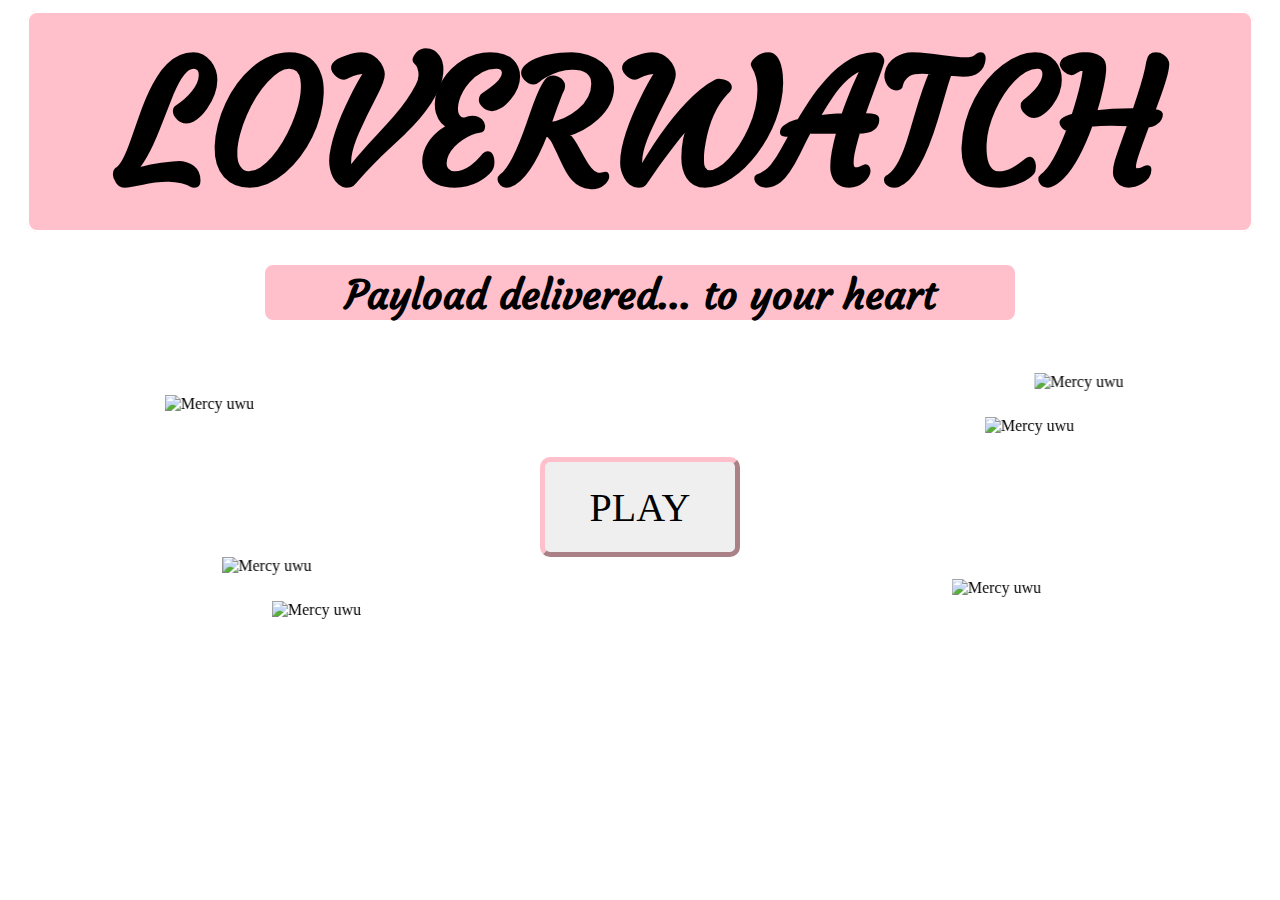
==== index.html @ c029882e "1136 update" ====
<!doctype html>

<html lang="en_US" height="100%">
<title>LOVERWATCH</title>
<head>

<link rel="stylesheet" href="style.css">

<link rel="preconnect" href="https://fonts.googleapis.com">
<link rel="preconnect" href="https://fonts.gstatic.com" crossorigin>
<link href="https://fonts.googleapis.com/css2?family=Chewy&family=Courgette&family=Gluten:wght@100..900&family=Kalam:wght@300;400;700&display=swap" rel="stylesheet">

<meta name="viewport" content="width=device-width, initial-scale=1">

<!-- Browser Icon -->
<link rel="icon" href="https://cdn-icons-png.flaticon.com/512/8801/8801442.png">

<script src="index.js">
function delay (URL) {
    setTimeout( function() { window.location = URL }, 4500 );
}
</script>


<!-- start of site -->
<center>

<br>

<h1> LOVERWATCH </h1>
<h2 class="heading2"> Payload delivered... to your heart </h2>


</center>

<br>

<marquee behavior="alternate" direction="left" scrollamount="19">
<img src="https://images-wixmp-ed30a86b8c4ca887773594c2.wixmp.com/f/772ec4fe-5aa1-49f4-9e53-adb5ce20016a/dclhjv9-cc511330-4a7a-4b8d-8fc8-85c6cfd3677e.png?token=eyJ0eXAiOiJKV1QiLCJhbGciOiJIUzI1NiJ9.[base64].Txkpd8MOFZwLTnoP451yfq3f21m2Lm_5K5QJIbeaWfk" width="105" height="100" alt="Mercy uwu">
</marquee>

<marquee behavior="alternate" direction="right" scrollamount="20">
<img src="https://images-wixmp-ed30a86b8c4ca887773594c2.wixmp.com/f/772ec4fe-5aa1-49f4-9e53-adb5ce20016a/dclhjv9-cc511330-4a7a-4b8d-8fc8-85c6cfd3677e.png?token=eyJ0eXAiOiJKV1QiLCJhbGciOiJIUzI1NiJ9.[base64].Txkpd8MOFZwLTnoP451yfq3f21m2Lm_5K5QJIbeaWfk" width="105" height="100" alt="Mercy uwu">
</marquee>

<marquee behavior="alternate" direction="left" scrollamount="25">
<img src="https://images-wixmp-ed30a86b8c4ca887773594c2.wixmp.com/f/772ec4fe-5aa1-49f4-9e53-adb5ce20016a/dclhjv9-cc511330-4a7a-4b8d-8fc8-85c6cfd3677e.png?token=eyJ0eXAiOiJKV1QiLCJhbGciOiJIUzI1NiJ9.[base64].Txkpd8MOFZwLTnoP451yfq3f21m2Lm_5K5QJIbeaWfk" width="105" height="100" alt="Mercy uwu">
</marquee>


<center>

<br>


<!-- This is where the audio file is specified -->
<audio id="player" src="https://static.wikia.nocookie.net/overwatch_gamepedia/images/a/a6/Ramattra_-_Our_lives_are_short._Will_you_share_yours_with_me.ogg/revision/latest?cb=20230914131345"></audio>

<!-- The hyperlink is specified via the javascript delay -->
	<div class="click-me">
<a href="javascript:delay('q1.html')" onclick="document.getElementById('player').play()" style="text-decoration:none">
	<button class="click-me" >
	PLAY
</button>
</a>

</div>


<marquee behavior="alternate" direction="right" scrollamount="27">
<img src="https://images-wixmp-ed30a86b8c4ca887773594c2.wixmp.com/f/772ec4fe-5aa1-49f4-9e53-adb5ce20016a/dclhjv9-cc511330-4a7a-4b8d-8fc8-85c6cfd3677e.png?token=eyJ0eXAiOiJKV1QiLCJhbGciOiJIUzI1NiJ9.[base64].Txkpd8MOFZwLTnoP451yfq3f21m2Lm_5K5QJIbeaWfk" width="105" height="100" alt="Mercy uwu">
</marquee>

<marquee behavior="alternate" direction="left" scrollamount="29">
<img src="https://images-wixmp-ed30a86b8c4ca887773594c2.wixmp.com/f/772ec4fe-5aa1-49f4-9e53-adb5ce20016a/dclhjv9-cc511330-4a7a-4b8d-8fc8-85c6cfd3677e.png?token=eyJ0eXAiOiJKV1QiLCJhbGciOiJIUzI1NiJ9.[base64].Txkpd8MOFZwLTnoP451yfq3f21m2Lm_5K5QJIbeaWfk" width="105" height="100" alt="Mercy uwu">
</marquee>

<marquee behavior="alternate" direction="right" scrollamount="33">
<img src="https://images-wixmp-ed30a86b8c4ca887773594c2.wixmp.com/f/772ec4fe-5aa1-49f4-9e53-adb5ce20016a/dclhjv9-cc511330-4a7a-4b8d-8fc8-85c6cfd3677e.png?token=eyJ0eXAiOiJKV1QiLCJhbGciOiJIUzI1NiJ9.[base64].Txkpd8MOFZwLTnoP451yfq3f21m2Lm_5K5QJIbeaWfk" width="105" height="100" alt="Mercy uwu">
</marquee>

<br>
<br>
<br>

<p class="credits">A 2025 Valentine Game</p>
<p class="credits2">Contains 11 questions, 1 secret ending and a key to my heart &#60;3</p>

</center>
</body>
</head>

</html>
---- style.css ----
body {
  background-image: url("https://bnetcmsus-a.akamaihd.net/cms/blog_header/q1/Q1SQORBIZAAA1675992280286.png");
  background-repeat: no-repeat;
  background-attachment: fixed;
  background-size: cover;
}

body, html {
  height: 100%;
  margin: 0;
}

/*MAIN TITLE*/
h1 { 
 border-width: 2px;
 border-style: solid;
 border-color: white;
 border-radius: 10px;
 
 background-color: pink;
 
 width: 500px;
 height: 70px;
 font-family: "Courgette", serif;
 font-weight: 200px;
 font-style: normal;
 font-size: 170px;
 
 display: inline;
 padding-top: 5px;
 padding-left: 90px;
 padding-right: 90px;
 
 }
 
 /*title sub text*/
 h2 {
 border-width: 2px;
 border-style: solid;
 border-color: white;
 border-radius: 10px;
 
 background-color: pink;
 
 width: 750px;
 height: 50px;
 font-family: "Courgette", serif;
 font-style: normal;
 font-size: 40px;
 
 padding-top: 5px;

 }

/*QUIZ DONE*/
h3 { 
 border-width: 3px;
 border-style: solid;
 border-color: white;
 border-radius: 10px;
 
 background-color: pink;
 
 width: 500px;
 height: 50px;
 font-family: "Kalam", serif;
 font-weight: 200px;
 font-style: normal;
 font-size: 170px;
 
 display: inline;
 padding-top: 5px;
 padding-left: 90px;
 padding-right: 90px;
 
 }

/*question title*/
h4 {
 border-width: 3px;
 border-style: solid;
 border-color: white;
 border-radius: 10px;
 
 background-color: powderblue;
 
 width: 750px;
 height: 100px;
 font-family: "Chewy", serif;
 font-style: normal;
 font-size: 80px;
 
 }
 
 /*question*/
 h5 {
 border-width: 3px;
 border-style: solid;
 border-color: white;
 border-radius: 10px;
 
 background-color: pink;
 
 width: 670px;
 height: 60px;
 font-family: "Courgette", serif;
 font-style: normal;
 font-size: 40px;
 
  margin: 15px;
 padding-top: 5px;


 }
 
 /*Score message*/
  h6 {
 border-width: 3px;
 border-style: solid;
 border-color: white;
 border-radius: 10px;
 
 background-color: pink;
 
 width: 900px;
 height: 80px;
 font-family: "Kalam", serif;
 font-style: normal;
 font-size: 40px;
 
 margin: 0 auto;
 padding-top: 20px;

 }

/*Clickable Button*/
click-me {
 width: 300px;
 height: 100px;
 border-width: 5px;
 border-radius: 10px;
 border-color: pink;
 
 
 font-family: "Chewy", serif;
 font-weight: 200px;
 font-style: normal;
 font-size: 40px;
 
 margin: 0 auto;
 display: inline; 
 }
 
 
 .click-me {
 width: 200px;
 height: 100px;
 border-width: 5px;
 border-radius: 10px;
 border-color: pink;

 font-family: "Chewy", serif;
 font-weight: 200px;
 font-style: normal;
 font-size: 40px;
 
 margin: 0 auto;
 display: inline; 
 }


 .credits {
 color: white;
 font-family: "Chewy", serif;

  margin: 0 auto;

 }

 .credits2 {
  color: white;
  font-family: "Kalam", serif;

  margin: 0 auto;
  }


/*Qustions*/
#question {
 border-width: 2px;
 border-style: solid;
 border-color: white;
 border-radius: 10px;
 
 background-color: pink;
 
 width: 1100px;
 height: 80px;
 font-family: "Courgette", serif;
 font-style: normal;
 font-size: 40px;
 
 padding-top: 20px;

}

/*Questions Counter*/
#question-counter {
 border-width: 2px;
 border-style: solid;
 border-color: white;
 border-radius: 10px;
 
 background-color: pink;
 
 width: 270px;
 height: 50px;
 font-family: "Courgette", serif;
 font-style: normal;
 font-size: 30px;
 
 padding-top: 10px;

}


/*Clickable Answers*/
button {
grid-template-columns: repeat(2, 1fr);
  display: inline-block;
  padding: 10px 20px;

  cursor: pointer;
  
   width: 250px;
 height: 100px;
 border-width: 5px;
 border-radius: 10px;
 border-color: pink;
 
 
 font-family: "Chewy", serif;
 font-weight: 100px;
 font-style: normal;
 font-size: 30px;
 
 margin: 0 auto;
}

button:hover {
  background-color: #8f8d8d;
}


</style>
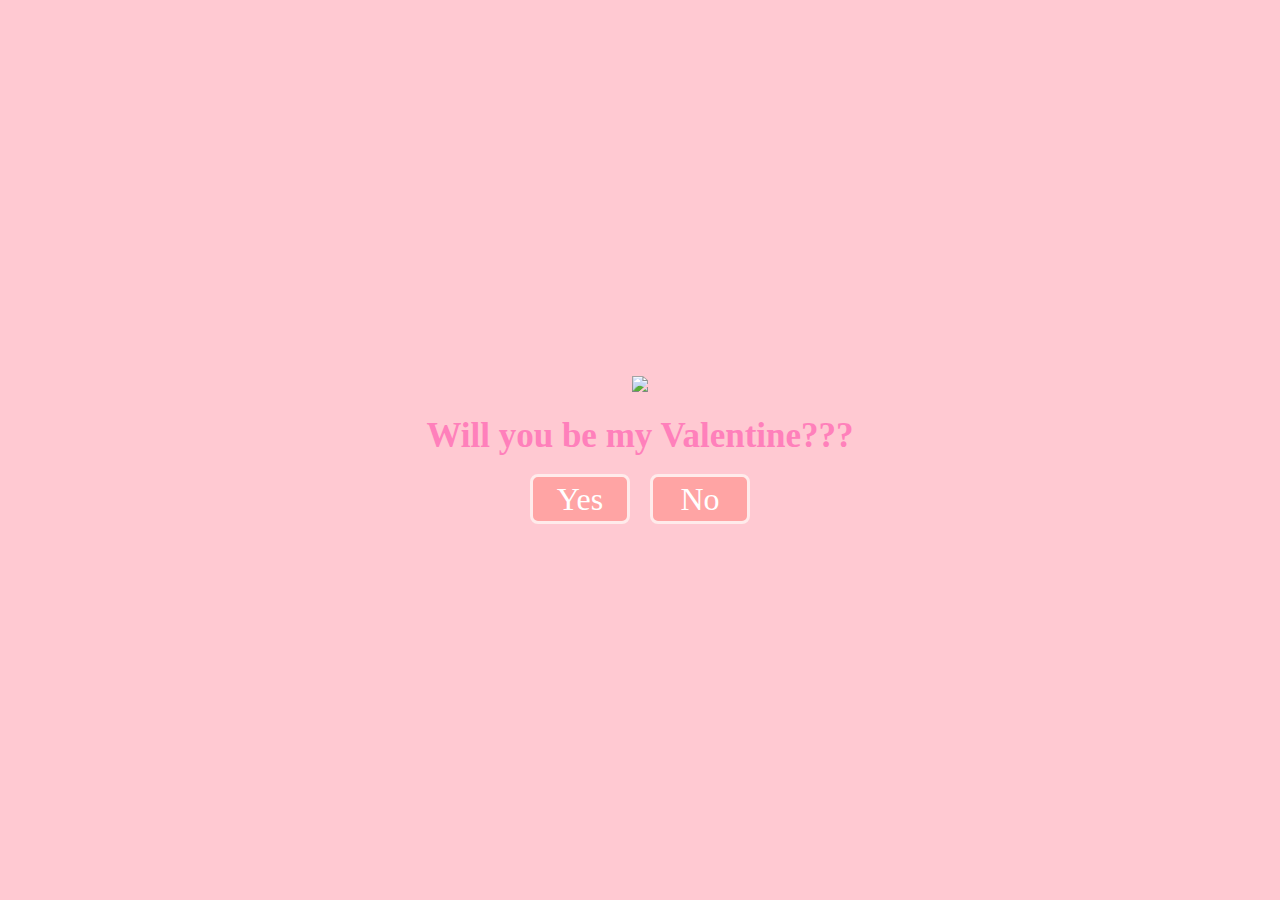
==== commit 67fc0e44: "11/2/25-1159" ====
--- a/index.html
+++ b/index.html
@@ -1,93 +1,55 @@
-<!doctype html>
+<!DOCTYPE html>
+<html lang="en">
+<head>
+    <meta charset="UTF-8">
+    <meta name="viewport" content="width=device-width, initial-scale=1.0">
+    <title>Yes/No Buttons</title>
+    <link rel="stylesheet" href="Qstyle.css">
 
-<html lang="en_US" height="100%">
-<title>LOVERWATCH</title>
-<head>
-
-<link rel="stylesheet" href="style.css">
-
-<link rel="preconnect" href="https://fonts.googleapis.com">
-<link rel="preconnect" href="https://fonts.gstatic.com" crossorigin>
-<link href="https://fonts.googleapis.com/css2?family=Chewy&family=Courgette&family=Gluten:wght@100..900&family=Kalam:wght@300;400;700&display=swap" rel="stylesheet">
-
-<meta name="viewport" content="width=device-width, initial-scale=1">
-
-<!-- Browser Icon -->
-<link rel="icon" href="https://cdn-icons-png.flaticon.com/512/8801/8801442.png">
-
-<script src="index.js">
-function delay (URL) {
-    setTimeout( function() { window.location = URL }, 4500 );
-}
-</script>
+    <link rel="preconnect" href="https://fonts.googleapis.com">
+    <link rel="preconnect" href="https://fonts.gstatic.com" crossorigin>
+    <link href="https://fonts.googleapis.com/css2?family=Chewy&family=Courgette&family=Gluten:wght@100..900&family=Kalam:wght@300;400;700&display=swap" rel="stylesheet">    
 
 
-<!-- start of site -->
-<center>
+</head>
+<body style="background-color: rgb(255, 201, 210);"> <!-- Set background color to pink -->
+    <div class="container">
+        <center>
 
-<br>
+            <!-- Cat Hugs GIF -->
+            <img src="https://media1.tenor.com/m/HSxxt1scQXYAAAAC/cat-hugs.gif" style="width: 200px; margin-bottom: 20px;">
+            
+<style>
 
-<h1> LOVERWATCH </h1>
-<h2 class="heading2"> Payload delivered... to your heart </h2>
+.container {
+    display: flex;
+    flex-direction: column;
+    align-items: center; /* Center items horizontally */
+    text-align: center; /* Center text inside the container */
+}
+.buttons {
+    display: inline-flexbox;
+    justify-content: center; /* Center buttons horizontally */
+    gap: 30px; /* Increase gap between buttons */
+    margin-top: 20px;
+}
 
+</style>
 
-</center>
+   <!-- Hidden button 2! -->
+   <button id="hiddenButton2" onclick="redirectToGame()"></button>
 
-<br>
+            <h1 class="sweet">Will you be my Valentine???</h1>
+            <div class="button">
 
-<marquee behavior="alternate" direction="left" scrollamount="19">
-<img src="https://images-wixmp-ed30a86b8c4ca887773594c2.wixmp.com/f/772ec4fe-5aa1-49f4-9e53-adb5ce20016a/dclhjv9-cc511330-4a7a-4b8d-8fc8-85c6cfd3677e.png?token=eyJ0eXAiOiJKV1QiLCJhbGciOiJIUzI1NiJ9.[base64].Txkpd8MOFZwLTnoP451yfq3f21m2Lm_5K5QJIbeaWfk" width="105" height="100" alt="Mercy uwu">
-</marquee>
+				<br>
 
-<marquee behavior="alternate" direction="right" scrollamount="20">
-<img src="https://images-wixmp-ed30a86b8c4ca887773594c2.wixmp.com/f/772ec4fe-5aa1-49f4-9e53-adb5ce20016a/dclhjv9-cc511330-4a7a-4b8d-8fc8-85c6cfd3677e.png?token=eyJ0eXAiOiJKV1QiLCJhbGciOiJIUzI1NiJ9.[base64].Txkpd8MOFZwLTnoP451yfq3f21m2Lm_5K5QJIbeaWfk" width="105" height="100" alt="Mercy uwu">
-</marquee>
+                <button id="yes">Yes</button>
+                <button id="no">No</button>
+            </div>
 
-<marquee behavior="alternate" direction="left" scrollamount="25">
-<img src="https://images-wixmp-ed30a86b8c4ca887773594c2.wixmp.com/f/772ec4fe-5aa1-49f4-9e53-adb5ce20016a/dclhjv9-cc511330-4a7a-4b8d-8fc8-85c6cfd3677e.png?token=eyJ0eXAiOiJKV1QiLCJhbGciOiJIUzI1NiJ9.[base64].Txkpd8MOFZwLTnoP451yfq3f21m2Lm_5K5QJIbeaWfk" width="105" height="100" alt="Mercy uwu">
-</marquee>
-
-
-<center>
-
-<br>
-
-
-<!-- This is where the audio file is specified -->
-<audio id="player" src="https://static.wikia.nocookie.net/overwatch_gamepedia/images/a/a6/Ramattra_-_Our_lives_are_short._Will_you_share_yours_with_me.ogg/revision/latest?cb=20230914131345"></audio>
-
-<!-- The hyperlink is specified via the javascript delay -->
-	<div class="click-me">
-<a href="javascript:delay('q1.html')" onclick="document.getElementById('player').play()" style="text-decoration:none">
-	<button class="click-me" >
-	PLAY
-</button>
-</a>
-
-</div>
-
-
-<marquee behavior="alternate" direction="right" scrollamount="27">
-<img src="https://images-wixmp-ed30a86b8c4ca887773594c2.wixmp.com/f/772ec4fe-5aa1-49f4-9e53-adb5ce20016a/dclhjv9-cc511330-4a7a-4b8d-8fc8-85c6cfd3677e.png?token=eyJ0eXAiOiJKV1QiLCJhbGciOiJIUzI1NiJ9.[base64].Txkpd8MOFZwLTnoP451yfq3f21m2Lm_5K5QJIbeaWfk" width="105" height="100" alt="Mercy uwu">
-</marquee>
-
-<marquee behavior="alternate" direction="left" scrollamount="29">
-<img src="https://images-wixmp-ed30a86b8c4ca887773594c2.wixmp.com/f/772ec4fe-5aa1-49f4-9e53-adb5ce20016a/dclhjv9-cc511330-4a7a-4b8d-8fc8-85c6cfd3677e.png?token=eyJ0eXAiOiJKV1QiLCJhbGciOiJIUzI1NiJ9.[base64].Txkpd8MOFZwLTnoP451yfq3f21m2Lm_5K5QJIbeaWfk" width="105" height="100" alt="Mercy uwu">
-</marquee>
-
-<marquee behavior="alternate" direction="right" scrollamount="33">
-<img src="https://images-wixmp-ed30a86b8c4ca887773594c2.wixmp.com/f/772ec4fe-5aa1-49f4-9e53-adb5ce20016a/dclhjv9-cc511330-4a7a-4b8d-8fc8-85c6cfd3677e.png?token=eyJ0eXAiOiJKV1QiLCJhbGciOiJIUzI1NiJ9.[base64].Txkpd8MOFZwLTnoP451yfq3f21m2Lm_5K5QJIbeaWfk" width="105" height="100" alt="Mercy uwu">
-</marquee>
-
-<br>
-<br>
-<br>
-
-<p class="credits">A 2025 Valentine Game</p>
-<p class="credits2">Contains 11 questions, 1 secret ending and a key to my heart &#60;3</p>
-
-</center>
+        </center>
+    </div>
+    <script src="Qscript.js"></script>
 </body>
-</head>
-
 </html>
--- a/Qstyle.css
+++ b/Qstyle.css
@@ -0,0 +1,88 @@
+#hiddenButton2 {
+    display: block;
+    background: transparent;
+    color: transparent;
+ 
+     border: hidden;/* Hides the button */
+ 
+    position: absolute;
+    width: 90px; /* Set button size */
+    height: 90px;
+    cursor: pointer;
+    top: 50%;
+    left: 50%;
+    transform: translate(0%, -100%);
+    z-index: 10; /* Ensure it's clickable */
+     }
+
+
+body {
+    display: flex;
+    justify-content: center;
+    align-items: center;
+    height: 100vh;
+    width: 100vw;
+    margin: 0;
+    font-family: Arial, sans-serif;
+    position: relative;
+    background-color: pink; /* Set background color to pink */
+}
+
+.container {
+    display: flex;
+    flex-direction: column;
+    align-items: center; /* Center items horizontally */
+    text-align: center; /* Center text inside the container */
+}
+
+img {
+    max-width: 100%; /* Ensure the image is responsive */
+    height: auto; /* Maintain aspect ratio */
+    margin-bottom: 20px; /* Space below the image */
+}
+
+.buttons {
+    display: inline-flex;
+    flex-direction: column; /* Stack buttons vertically */
+    align-items: center; /* Center buttons horizontally */
+    gap: 20px; /* Increase gap between buttons */
+    margin-top: 20px;
+
+}
+
+button {
+    display: inline;
+    padding: 0px 0px; /* Adjust padding for size */
+    font-size: 32px; /* Adjust font size */
+    font-family: "Chewy", serif;
+
+    color: rgb(255, 255, 255);
+
+    cursor: pointer;
+    border-color: rgb(255, 235, 235);
+    background: rgb(255, 164, 164);
+    border-style: solid;
+    border-width: 3px;
+    border-radius: 8px; /* Slightly round the corners */
+    transition: transform 0.1s ease-in-out;
+    width: 100px; /* Set a minimum width for consistency */
+    height: 50px; /* Set a minimum height for larger buttons */
+
+    transform: translate(-60%, 0%);
+}
+
+#no {
+    transform: translate(-40%, 0%);
+    position: absolute; /* Allows the button to move freely */
+}
+
+
+.sweet {
+    color: rgb(255, 128, 187);;
+
+    font-size: 35px;
+    font-family: "Chewy", serif;
+   
+     margin: 0 auto;
+   
+    }